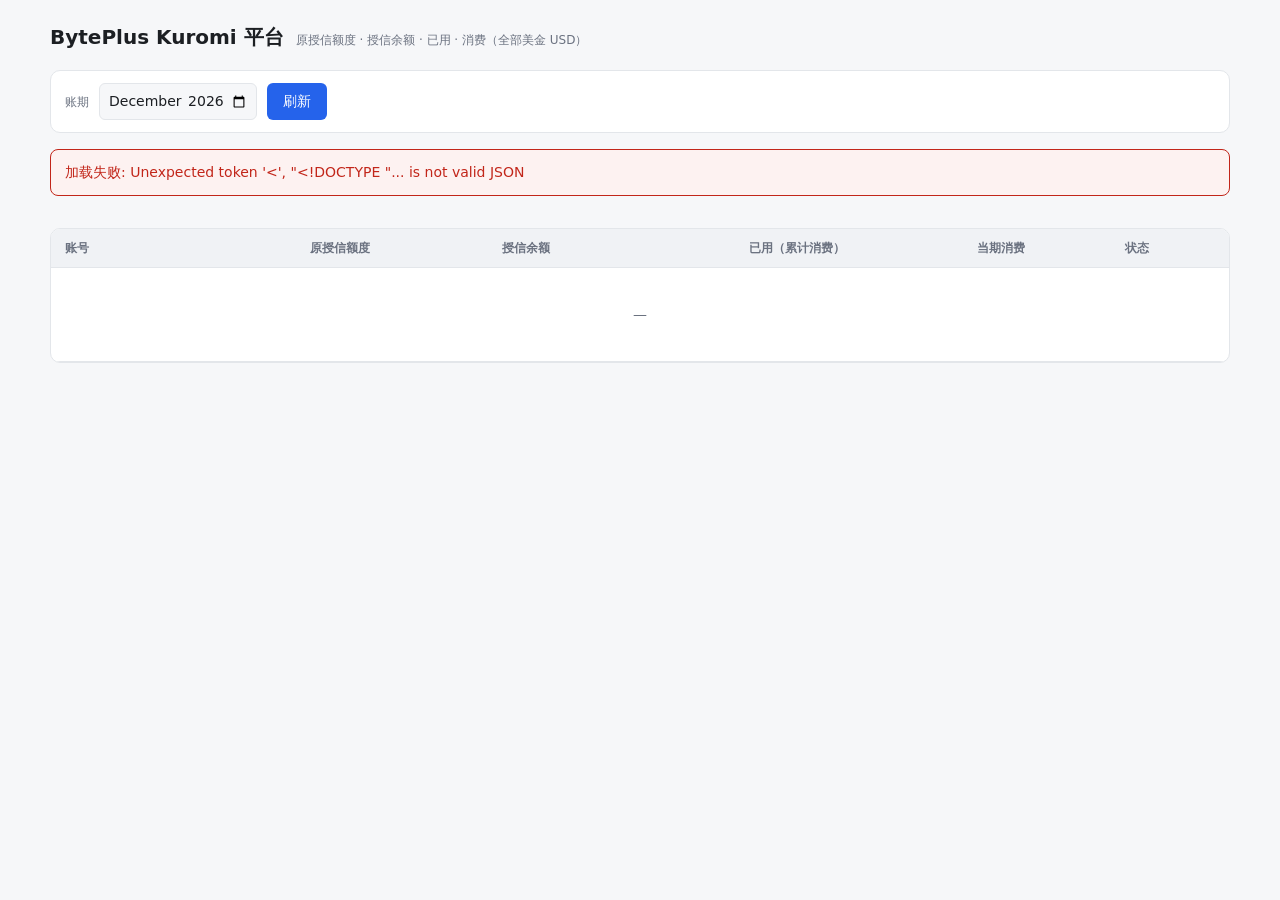
==== app/index.html @ 87d65bfa "账单明细下钻面板（资源级） 主表每行加「明细 ›」入口，当期消费金额也可点，打开全屏面板看该账号该账期的 资源级账单，按产品分两级带小计，页脚与主表金额做对账。  - api.py: get_deta" ====
<!DOCTYPE html>
<html lang="zh-CN">
<head>
<meta charset="utf-8">
<meta name="viewport" content="width=device-width, initial-scale=1">
<title>BytePlus Kuromi 平台</title>
<style>
  :root{
    --bg:#f6f7f9; --panel:#fff; --border:#e3e6ea; --text:#1c1f23; --muted:#6b7280;
    --accent:#2563eb; --ok:#128a52; --warn:#b45309; --err:#c2261a;
    --err-bg:#fdf2f1; --head:#f0f2f5; --zebra:#fafbfc; --bar:#dfe3e8;
  }
  @media (prefers-color-scheme:dark){
    :root{
      --bg:#15181c; --panel:#1c2025; --border:#2e343b; --text:#e6e9ed; --muted:#98a1ac;
      --accent:#5b9cff; --ok:#3ecf8e; --warn:#e0a049; --err:#ff6b5e;
      --err-bg:#2a1c1a; --head:#22272d; --zebra:#1f2429; --bar:#333a42;
    }
  }
  *{box-sizing:border-box}
  body{
    margin:0; padding:22px; background:var(--bg); color:var(--text);
    font:14px/1.5 "Segoe UI","Microsoft YaHei",system-ui,sans-serif;
  }
  .wrap{max-width:1180px;margin:0 auto}
  header{display:flex;align-items:baseline;gap:12px;flex-wrap:wrap;margin-bottom:18px}
  h1{font-size:20px;margin:0;font-weight:650}
  .sub{color:var(--muted);font-size:12px}
  .toolbar{
    display:flex;gap:10px;align-items:center;flex-wrap:wrap;
    background:var(--panel);border:1px solid var(--border);border-radius:10px;
    padding:12px 14px;margin-bottom:16px;
  }
  label{font-size:12px;color:var(--muted)}
  input[type=month]{
    font:inherit;padding:6px 8px;border:1px solid var(--border);border-radius:6px;
    background:var(--bg);color:var(--text);
  }
  button{
    font:inherit;font-weight:550;padding:7px 15px;border-radius:6px;cursor:pointer;
    border:1px solid transparent;background:var(--accent);color:#fff;
  }
  button:hover:not(:disabled){filter:brightness(1.08)}
  button:disabled{opacity:.55;cursor:progress}
  button.ghost{background:transparent;border-color:var(--border);color:var(--muted);font-weight:500}
  .spacer{flex:1}
  .stamp{font-size:12px;color:var(--muted);font-variant-numeric:tabular-nums}

  .cards{display:flex;gap:12px;flex-wrap:wrap;margin-bottom:16px}
  .card{
    background:var(--panel);border:1px solid var(--border);border-radius:10px;
    padding:12px 16px;min-width:168px;flex:1;
  }
  .card .k{font-size:11px;color:var(--muted);letter-spacing:.3px}
  .card .v{font-size:21px;font-weight:600;margin-top:3px;font-variant-numeric:tabular-nums}

  .panel{background:var(--panel);border:1px solid var(--border);border-radius:10px;overflow-x:auto}
  table{border-collapse:collapse;width:100%;min-width:820px}
  th,td{padding:10px 14px;text-align:right;border-bottom:1px solid var(--border);white-space:nowrap}
  thead th{background:var(--head);font-size:12px;font-weight:600;color:var(--muted)}
  th.l,td.l{text-align:left}
  tbody tr:nth-child(even of :not(.errline)){background:var(--zebra)}
  .num{font-variant-numeric:tabular-nums}
  .acct{font-weight:550}
  .meta{font-size:11px;color:var(--muted);font-weight:400}
  .dim{color:var(--muted)}
  .bad{color:var(--err)}
  .warnval{color:var(--warn)}
  .strong{font-weight:600}
  .pill{
    display:inline-block;font-size:11px;padding:2px 8px;border-radius:99px;
    background:rgba(18,138,82,.12);color:var(--ok);
  }
  .pill.bad{background:rgba(194,38,26,.12);color:var(--err)}
  .pill.warn{background:rgba(180,83,9,.14);color:var(--warn)}
  .errbox{
    background:var(--err-bg);border:1px solid var(--err);color:var(--err);
    border-radius:8px;padding:12px 14px;margin-bottom:16px;white-space:pre-wrap;
  }
  .errline td{font-size:11px;color:var(--err);text-align:left;padding:2px 14px 8px;background:none}
  .noteline td{font-size:11px;color:var(--warn);text-align:left;padding:2px 14px 8px;background:none}
  .bar{height:4px;background:var(--bar);border-radius:99px;margin-top:5px;overflow:hidden}
  .bar>i{display:block;height:100%;background:var(--accent);border-radius:99px}
  tfoot td{font-weight:600;background:var(--head)}
  footer{margin-top:14px;font-size:11px;color:var(--muted);line-height:1.75}
  code{background:var(--head);padding:1px 4px;border-radius:3px}
  .skel{padding:36px;text-align:center;color:var(--muted)}

  /* ---- 明细面板：全屏覆盖而不是侧边抽屉 —— 12 列太宽，抽屉塞不下 ---- */
  .drill{
    background:transparent;border:1px solid var(--border);color:var(--accent);
    font-weight:500;padding:4px 10px;font-size:12px;white-space:nowrap;
  }
  .drill:hover{background:var(--head)}
  .amt-link{
    background:none;border:none;padding:0;font:inherit;color:var(--accent);
    cursor:pointer;text-decoration:underline;text-decoration-style:dotted;
    text-underline-offset:3px;
  }
  #mask{
    position:fixed;inset:0;background:rgba(0,0,0,.45);z-index:40;
    display:none;
  }
  #mask.show{display:block}
  #panel{
    position:fixed;inset:24px;z-index:50;display:none;
    background:var(--panel);border:1px solid var(--border);border-radius:12px;
    box-shadow:0 18px 48px rgba(0,0,0,.28);
    flex-direction:column;overflow:hidden;
  }
  #panel.show{display:flex}
  .ph{
    display:flex;align-items:center;gap:12px;flex-wrap:wrap;
    padding:14px 18px;border-bottom:1px solid var(--border);background:var(--head);
  }
  .ph h2{font-size:15px;margin:0;font-weight:650}
  .ph .who{font-size:12px;color:var(--muted)}
  .pbody{flex:1;overflow:auto;padding:0}
  .pfoot{
    padding:11px 18px;border-top:1px solid var(--border);background:var(--head);
    display:flex;align-items:center;gap:14px;flex-wrap:wrap;font-size:12px;
  }
  .x{
    background:transparent;border:1px solid var(--border);color:var(--text);
    border-radius:6px;width:30px;height:30px;padding:0;font-size:17px;line-height:1;
  }
  .x:hover{background:var(--panel)}
  table.det{border-collapse:collapse;width:100%;min-width:1080px}
  table.det th,table.det td{
    padding:7px 12px;text-align:right;border-bottom:1px solid var(--border);
    white-space:nowrap;font-size:12px;
  }
  table.det thead th{
    background:var(--head);position:sticky;top:0;z-index:1;
    font-weight:600;color:var(--muted);
  }
  table.det th.l,table.det td.l{text-align:left}
  tr.grp td{
    background:var(--zebra);font-weight:650;cursor:pointer;
    border-top:1px solid var(--border);
  }
  tr.grp td:hover{filter:brightness(.98)}
  tr.grp .caret{display:inline-block;width:12px;color:var(--muted)}
  tr.det-row td{color:var(--text)}
  tr.det-row.hidden{display:none}
  .zero{color:var(--muted)}
</style>
</head>
<body>
<div class="wrap">

  <header>
    <h1>BytePlus Kuromi 平台</h1>
    <span class="sub">原授信额度 · 授信余额 · 已用 · 消费（全部美金 USD）</span>
  </header>

  <div class="toolbar">
    <label for="period">账期</label>
    <input type="month" id="period">
    <button id="refresh">刷新</button>
    <span class="spacer"></span>
    <span class="stamp" id="stamp"></span>
    <button class="ghost" id="logout" hidden>退出登录</button>
  </div>

  <div id="err"></div>
  <div class="cards" id="cards"></div>

  <div class="panel">
    <table>
      <thead>
        <tr>
          <th class="l">账号</th>
          <th>原授信额度</th>
          <th>授信余额</th>
          <th>已用（累计消费）</th>
          <th id="thPeriod">当期消费</th>
          <th>状态</th>
          <th></th>
        </tr>
      </thead>
      <tbody id="rows">
        <tr><td colspan="7" class="skel">加载中…</td></tr>
      </tbody>
      <tfoot id="foot"></tfoot>
    </table>
  </div>

  <footer id="notes"></footer>

</div>

<!-- 明细面板。hash 路由驱动(#/detail/<uid>/<period>)，hash 不发给服务器，
     所以 server.py 的路由和 nginx 配置都不用动。 -->
<div id="mask"></div>
<div id="panel" role="dialog" aria-modal="true" aria-labelledby="pTitle">
  <div class="ph">
    <h2 id="pTitle">账单明细</h2>
    <span class="who" id="pWho"></span>
    <span class="spacer"></span>
    <span class="stamp" id="pStamp"></span>
    <button class="x" id="pClose" title="关闭 (Esc)" aria-label="关闭">×</button>
  </div>
  <div class="pbody" id="pBody"></div>
  <div class="pfoot" id="pFoot"></div>
</div>

<script>
const $ = id => document.getElementById(id);

// ---- 认证 ----------------------------------------------------------------
// 凭据只存在当前标签页的 sessionStorage 里，服务端不保存任何 session。
// 关闭标签页即失效；每个请求自带 Authorization 头。
const AUTH_KEY = 'bp_auth';

function authHeader(){
  const t = sessionStorage.getItem(AUTH_KEY);
  return t ? {'Authorization': 'Basic ' + t} : {};
}
function toLogin(){
  sessionStorage.removeItem(AUTH_KEY);
  location.replace('/login.html');
}

function esc(s){
  return String(s).replace(/[&<>"']/g, c =>
    ({'&':'&amp;','<':'&lt;','>':'&gt;','"':'&quot;',"'":'&#39;'}[c]));
}
// 后端传字符串以保精度，这里只做展示层格式化
function money(v, opts){
  opts = opts || {};
  if(v === null || v === undefined || v === '') return '<span class="dim">—</span>';
  const n = Number(v);
  if(!isFinite(n)) return esc(String(v));
  const s = n.toLocaleString('en-US',{minimumFractionDigits:2, maximumFractionDigits:2});
  return '<span class="num">' + (opts.atLeast ? '≥ ' : '') + s + '</span>';
}
function nonZero(v){ const n = Number(v); return isFinite(n) && n !== 0; }

// 原始金额 / 抹零专用: 至少 2 位、最多 6 位小数，去掉多余尾零。
// 抹零差额常在 1e-5 量级(实测 0.000025)，用 money() 的 2 位小数会显示成
// "0.00" —— 而这两列的全部意义就是解释"为什么应付是 0"，格式化掉就白显示了。
function amt6(v){
  if(v === null || v === undefined || v === '') return '<span class="dim">—</span>';
  const n = Number(v);
  if(!isFinite(n)) return esc(String(v));
  const frac = Math.abs(n).toFixed(6).split('.')[1].replace(/0+$/, '');
  const dec = frac.length > 2 ? frac.length : 2;
  return '<span class="num">' + n.toLocaleString('en-US',
      {minimumFractionDigits: dec, maximumFractionDigits: dec}) + '</span>';
}

function defaultPeriod(){
  const d = new Date();
  return d.getUTCFullYear() + '-' + String(d.getUTCMonth()+1).padStart(2,'0');
}
function fmtLocal(iso){
  if(!iso) return '';
  const d = new Date(iso);
  return isNaN(d) ? iso : d.toLocaleString('zh-CN',{hour12:false});
}
function errText(e){
  if(!e) return '';
  const bits = [];
  if(e.code) bits.push('['+esc(e.code)+']');
  bits.push(esc(e.message || '未知错误'));
  if(e.rate_limit) bits.push('(接口限流，稍后重试)');
  return bits.join(' ');
}

function renderCards(d){
  const t = d.totals || {};
  const cur = ' <span class="dim" style="font-size:12px;font-weight:400">'+esc(d.currency)+'</span>';
  const items = [
    ['账号数', String(d.account_count) + (d.error_count ? ' <span class="bad" style="font-size:12px">'+d.error_count+' 异常</span>' : '')],
    ['原授信额度合计', money(t.granted, {atLeast: d.totals_partial}) + cur],
    ['授信余额合计', money(t.balance) + cur],
    ['已用合计', money(t.used) + cur],
    [esc(d.period) + ' 消费合计', money(t.selected_spend) + cur],
  ];
  $('cards').innerHTML = items.map(([k,v]) =>
    '<div class="card"><div class="k">'+k+'</div><div class="v">'+v+'</div></div>').join('');
}

function renderRows(d){
  const tb = $('rows');
  if(!d.accounts.length){
    tb.innerHTML = '<tr><td colspan="7" class="skel">cred.xlsx 里没有账号</td></tr>';
    return;
  }
  let html = '';
  for(const a of d.accounts){
    const q = a.quota || {};
    const sel = a.selected_spend || {};
    const granted = Number(a.granted), used = Number(a.used);
    const pct = (isFinite(granted) && granted > 0 && isFinite(used))
      ? Math.max(0, Math.min(100, used / granted * 100)) : null;

    html += '<tr>'
      + '<td class="l"><div class="acct">' + esc(a.email || '(无邮箱)') + '</div>'
      +   '<div class="meta">UID ' + esc(a.uid) + ' · ' + esc(a.ak_masked) + '</div></td>';

    // 原授信额度（推算值）
    html += '<td class="strong">' + money(a.granted, {atLeast: a.granted_partial})
          + (a.granted_partial ? '<div class="meta bad">数据不完整</div>' : '')
          + '</td>';

    // 授信余额
    if(a.quota_error){
      html += '<td class="bad">查询失败</td>';
    }else{
      html += '<td>' + money(q.balance)
            + (nonZero(q.frozen) ? '<div class="meta warnval">冻结 ' + esc(q.frozen) + '</div>' : '')
            + '</td>';
    }

    // 已用（累计消费）+ 占比条
    html += '<td>' + money(a.used)
          + (pct !== null
              ? '<div class="meta">' + pct.toFixed(1) + '%</div>'
                + '<div class="bar"><i style="width:' + pct.toFixed(1) + '%"></i></div>'
              : '')
          + '</td>';

    // 当期消费 —— 金额本身可点，下钻到明细
    if(a.selected_spend_error){
      html += '<td class="bad">查询失败</td>';
    }else{
      const clickable = sel.total !== null && sel.total !== undefined;
      html += '<td>'
            + (clickable
                ? '<button class="amt-link" data-uid="' + esc(a.uid) + '" '
                  + 'title="查看明细">' + money(sel.total) + '</button>'
                : money(sel.total))
            + (sel.products ? '<div class="meta">' + sel.products + ' 个产品</div>' : '')
            + (sel.from_cache ? '<div class="meta">缓存</div>' : '')
            + (sel.truncated ? '<div class="meta bad">产品数超上限，可能少算</div>' : '')
            + '</td>';
    }

    html += '<td>' + (a.ok
        ? (a.granted_partial ? '<span class="pill warn">部分</span>'
                             : '<span class="pill">正常</span>')
        : '<span class="pill bad">异常</span>') + '</td>'
      + '<td><button class="drill" data-uid="' + esc(a.uid) + '">明细 ›</button></td>'
      + '</tr>';

    const errs = [
      a.quota_error && '授信余额: ' + errText(a.quota_error),
      a.selected_spend_error && '当期消费: ' + errText(a.selected_spend_error),
      a.current_spend_error && '当月消费: ' + errText(a.current_spend_error),
    ].filter(Boolean);
    if(errs.length){
      html += '<tr class="errline"><td colspan="7">' + errs.join('<br>') + '</td></tr>';
    }
    if(a.notes && a.notes.length){
      html += '<tr class="noteline"><td colspan="7">' + a.notes.map(esc).join('<br>') + '</td></tr>';
    }
  }
  tb.innerHTML = html;

  const t = d.totals || {};
  $('foot').innerHTML = '<tr><td class="l">合计</td>'
    + '<td>' + money(t.granted, {atLeast: d.totals_partial}) + '</td>'
    + '<td>' + money(t.balance) + '</td>'
    + '<td>' + money(t.used) + '</td>'
    + '<td>' + money(t.selected_spend) + '</td>'
    + '<td></td><td></td></tr>';
}

function renderNotes(d){
  const backs = d.accounts.map(a => a.scanned_back_to).filter(Boolean).sort();
  $('notes').innerHTML =
      '<b>原授信额度是推算值</b>：BytePlus 接口没有这个字段，用 '
    + '<code>授信余额 + 累计消费</code> 算出来（已用真实数据核对：'
    + '188.71 + 11.29 = 200.00、999.92 + 0.08 = 1000.00）。'
    + '授信余额是按消费扣减的，所以「已用」就等于累计消费。<br>'
    + '<b>精度</b>：额度扣减比账单接口略有延迟，所以推算出的原授信额度可能在几分钱范围内波动'
    + '（实测同一账号在 1538.00 / 1538.02 之间跳）。真实授信通常是整数，可据此判断。<br>'
    + '<b>累计消费的范围</b>：从当月往前逐月累加，连续无消费的月份达到设定数量即停'
    + (backs.length ? '（本次最早扫到 ' + esc(backs[0]) + '）' : '')
    + '。已结账的月份会永久缓存，所以每次刷新只重新查当月。'
    + '若某个账期取数失败，该账号的原授信额度会标成 <code>≥</code> 下限值，不会把失败当成 0。<br>'
    + '<b>币种</b>：按需求统一按 ' + esc(d.currency) + ' 显示。<br>'
    + '<b>模式</b>：当月数据每次刷新都实时查 BytePlus API。账号来自 <code>cred.xlsx</code>，'
    + '改完点刷新即可生效（无需重启）。';
}

let bootstrapped = false;

async function load(){
  const btn = $('refresh');
  btn.disabled = true;
  btn.textContent = '查询中…';
  $('err').innerHTML = '';
  $('stamp').textContent = '正在查询 BytePlus API…';

  const period = $('period').value || defaultPeriod();
  try{
    // 若页面是用 http://user:pass@host/ 这种带凭据的地址打开的(Basic Auth 下
    // 有人会这么存书签)，相对 URL 会继承这段凭据，而 fetch() 拒绝带凭据的 URL。
    // 这里显式清掉。
    const u = new URL('/api/accounts', location.href);
    u.username = ''; u.password = '';
    u.searchParams.set('period', period);
    const res = await fetch(u.toString(), {cache:'no-store', headers: authHeader()});

    // 未登录 / 凭据失效 -> 回登录页。凭据只在浏览器里，服务端无 session。
    if(res.status === 401){ return toLogin(); }
    const data = await res.json();
    if(!res.ok || data.error) throw new Error(data.error || ('HTTP ' + res.status));

    // 明细面板要用邮箱和主表金额做对账；账期一起记下来，否则无法判断可比性
    window.__accounts = data.accounts;
    window.__accountsPeriod = data.period;
    $('thPeriod').textContent = data.period + ' 消费';
    renderCards(data);
    renderRows(data);
    renderNotes(data);
    $('stamp').textContent = '更新于 ' + fmtLocal(data.fetched_at)
                           + ' · 耗时 ' + data.elapsed_ms + ' ms';

    // 首次加载完再处理 hash —— 这样直接带 #/detail/... 打开时，
    // 面板标题里能显示邮箱，页脚也能和主表金额对账
    if(!bootstrapped){ bootstrapped = true; applyRoute(); }
    // 主表刷新完，面板若开着且同账期，重画页脚把对账结论补上
    if(detailData && detailData.period === data.period) renderDetailFoot(detailData);
  }catch(e){
    $('err').innerHTML = '<div class="errbox">加载失败: ' + esc(e.message) + '</div>';
    $('rows').innerHTML = '<tr><td colspan="7" class="skel">—</td></tr>';
    $('foot').innerHTML = ''; $('cards').innerHTML = '';
    $('stamp').textContent = '';
  }finally{
    btn.disabled = false;
    btn.textContent = '刷新';
  }
}

// ==========================================================================
// 明细面板
// ==========================================================================
// hash 是唯一状态源: 改 hash -> hashchange -> applyRoute()。
// 好处是浏览器返回键天然能关面板，刷新页面也能恢复(同标签页里 token 还在)。
const HASH_RE = /^#\/detail\/([0-9]+)\/(\d{4}-(?:0[1-9]|1[0-2]))$/;
let openedByUs = false;   // 是否由本页操作打开(决定关闭时用 back 还是清 hash)
let detailData = null;

function openDetail(uid){
  const period = $('period').value || defaultPeriod();
  // 赋值 hash 会产生一条历史记录，返回键即可关闭
  location.hash = '#/detail/' + uid + '/' + period;
}

function closeDetail(){
  if(!HASH_RE.test(location.hash)) return;
  if(openedByUs){
    history.back();               // 弹掉我们压入的那条记录
  }else{
    // 直接带 hash 打开的页面：用 replace 清掉，避免多压一条历史
    history.replaceState(null, '', location.pathname + location.search);
    applyRoute();
  }
}

function hidePanel(){
  $('panel').classList.remove('show');
  $('mask').classList.remove('show');
  document.body.style.overflow = '';
  detailData = null;
}

function applyRoute(){
  const m = HASH_RE.exec(location.hash);
  if(!m){ hidePanel(); return; }
  showPanel(m[1], m[2]);
}

async function showPanel(uid, period){
  $('panel').classList.add('show');
  $('mask').classList.add('show');
  document.body.style.overflow = 'hidden';   // 背景不跟着滚
  $('pClose').focus();

  const acct = (window.__accounts || []).find(a => a.uid === uid);
  $('pTitle').textContent = '账单明细';
  $('pWho').textContent = (acct ? acct.email + ' · ' : '') + 'UID ' + uid + ' · ' + period;
  $('pStamp').textContent = '查询中…';
  $('pBody').innerHTML = '<div class="skel">正在查询 BytePlus API…</div>';
  $('pFoot').innerHTML = '';

  try{
    const u = new URL('/api/detail', location.href);
    u.username = ''; u.password = '';          // fetch 拒绝带凭据的 URL
    u.searchParams.set('uid', uid);
    u.searchParams.set('period', period);
    const res = await fetch(u.toString(), {cache:'no-store', headers: authHeader()});
    if(res.status === 401){ return toLogin(); }
    const data = await res.json();
    if(!res.ok || data.error) throw new Error(data.error || ('HTTP ' + res.status));
    detailData = data;
    renderDetail(data);
  }catch(e){
    $('pBody').innerHTML = '<div class="skel bad">取明细失败: ' + esc(e.message) + '</div>';
    $('pStamp').textContent = '';
  }
}

function renderDetail(d){
  $('pStamp').textContent = '共 ' + d.row_count + ' 条 · 耗时 ' + d.elapsed_ms + ' ms';

  if(!d.groups.length){
    $('pBody').innerHTML = '<div class="skel">该账期没有消费记录</div>';
    $('pFoot').innerHTML = '';
    return;
  }

  const cur = d.currency ? ' ' + esc(d.currency) : '';
  let html = '<table class="det"><thead><tr>'
    + '<th class="l">产品 / 实例</th><th class="l">实例 ID</th><th class="l">地域</th>'
    + '<th class="l">规格</th><th class="l">计费方式</th><th>单价</th><th>用量</th>'
    + '<th>原始金额</th><th>抹零</th><th>应付金额</th><th class="l">项目</th>'
    + '</tr></thead><tbody>';

  d.groups.forEach((g, gi) => {
    html += '<tr class="grp" data-g="' + gi + '">'
      + '<td class="l" colspan="7"><span class="caret">▾</span> ' + esc(g.product)
      +   ' <span class="meta">' + g.rows.length + ' 项</span></td>'
      + '<td>' + amt6(g.original) + '</td><td></td>'
      + '<td>' + money(g.payable) + cur + '</td><td></td></tr>';

    g.rows.forEach(r => {
      const zero = Number(r.payable) === 0 ? ' zero' : '';
      html += '<tr class="det-row" data-g="' + gi + '">'
        + '<td class="l">' + esc(r.instance_name || r.instance_id || '—') + '</td>'
        + '<td class="l dim">' + esc(r.instance_id || '—') + '</td>'
        + '<td class="l">' + esc(r.region || '—') + '</td>'
        + '<td class="l dim">' + esc(r.spec || '—') + '</td>'
        + '<td class="l dim">' + esc(r.billing_mode || '—') + '</td>'
        + '<td class="dim">' + (r.price ? esc(r.price) + (r.price_unit ? ' <span class="meta">' + esc(r.price_unit) + '</span>' : '') : '—') + '</td>'
        + '<td class="dim">' + (r.usage ? esc(r.usage) + (r.usage_unit ? ' <span class="meta">' + esc(r.usage_unit) + '</span>' : '') : '—') + '</td>'
        + '<td class="dim">' + amt6(r.original) + '</td>'
        + '<td class="' + (Number(r.rounded) ? 'warnval' : 'dim') + '">' + amt6(r.rounded) + '</td>'
        + '<td class="' + zero + '">' + money(r.payable) + '</td>'
        + '<td class="l dim">' + esc(r.project || '—') + '</td>'
        + '</tr>';
    });
  });
  html += '</tbody></table>';
  $('pBody').innerHTML = html;

  renderDetailFoot(d);
}

function renderDetailFoot(d){
  const cur = d.currency ? ' ' + esc(d.currency) : '';

  // 与主表对账。两边都取 PosttaxAmount，应当完全相等。
  // 必须先确认主表当前就是同一个账期 —— 切账期时主表刷新和面板取数是并发的，
  // 面板常先返回，拿新账期的金额去比主表里旧账期的数字会报出假警告。
  const comparable = window.__accountsPeriod === d.period;
  const main = comparable
    ? (window.__accounts || []).find(a => a.uid === d.uid) : null;
  const mainAmt = main && main.selected_spend ? main.selected_spend.total : null;
  const same = mainAmt !== null && Number(mainAmt) === Number(d.total_payable);

  $('pFoot').innerHTML =
      '<b>合计应付 ' + money(d.total_payable) + cur + '</b>'
    + '<span class="dim">原始金额 ' + amt6(d.total_original) + cur
    + '（差额为抹零）</span>'
    + (mainAmt !== null
        ? '<span class="' + (same ? 'good' : 'bad') + '">'
          + (same ? '✓ 与主表「' + esc(d.period) + ' 消费」一致'
                  : '⚠ 与主表不一致（主表 ' + esc(String(mainAmt)) + '）')
          + '</span>'
        : '')
    + (d.truncated ? '<span class="bad">⚠ 超出翻页上限，可能不全</span>' : '')
    + (d.reported_total !== null && d.reported_total !== d.row_count
        ? '<span class="bad">⚠ 接口报告 ' + d.reported_total + ' 条，实际取到 '
          + d.row_count + ' 条</span>' : '');
}

// 产品分组折叠
$('pBody').addEventListener('click', ev => {
  const grp = ev.target.closest('tr.grp');
  if(!grp) return;
  const gi = grp.dataset.g;
  const caret = grp.querySelector('.caret');
  let collapsed = false;
  $('pBody').querySelectorAll('tr.det-row[data-g="' + gi + '"]').forEach(tr => {
    tr.classList.toggle('hidden');
    collapsed = tr.classList.contains('hidden');
  });
  caret.textContent = collapsed ? '▸' : '▾';
});

// 主表上的两个入口
$('rows').addEventListener('click', ev => {
  const btn = ev.target.closest('.drill, .amt-link');
  if(btn && btn.dataset.uid) openDetail(btn.dataset.uid);
});

$('pClose').addEventListener('click', closeDetail);
$('mask').addEventListener('click', closeDetail);
document.addEventListener('keydown', ev => {
  if(ev.key === 'Escape' && $('panel').classList.contains('show')) closeDetail();
});
window.addEventListener('hashchange', () => { openedByUs = true; applyRoute(); });

$('period').value = defaultPeriod();
$('period').max = defaultPeriod();
$('refresh').addEventListener('click', load);
// 换账期时如果面板开着，让它跟着换 —— 否则面板内容和账期选择器会不一致。
// 先等主表刷完再开面板: 并发的话面板会拿新账期的金额去比主表里旧账期的数字。
$('period').addEventListener('change', async () => {
  const m = HASH_RE.exec(location.hash);
  await load();
  if(m) openDetail(m[1]);
});

// 只有确实带着凭据时才显示退出按钮(未启用验证时不显示)
if(sessionStorage.getItem(AUTH_KEY)){
  const btn = $('logout');
  btn.hidden = false;
  btn.addEventListener('click', toLogin);
}
load();
</script>
</body>
</html>
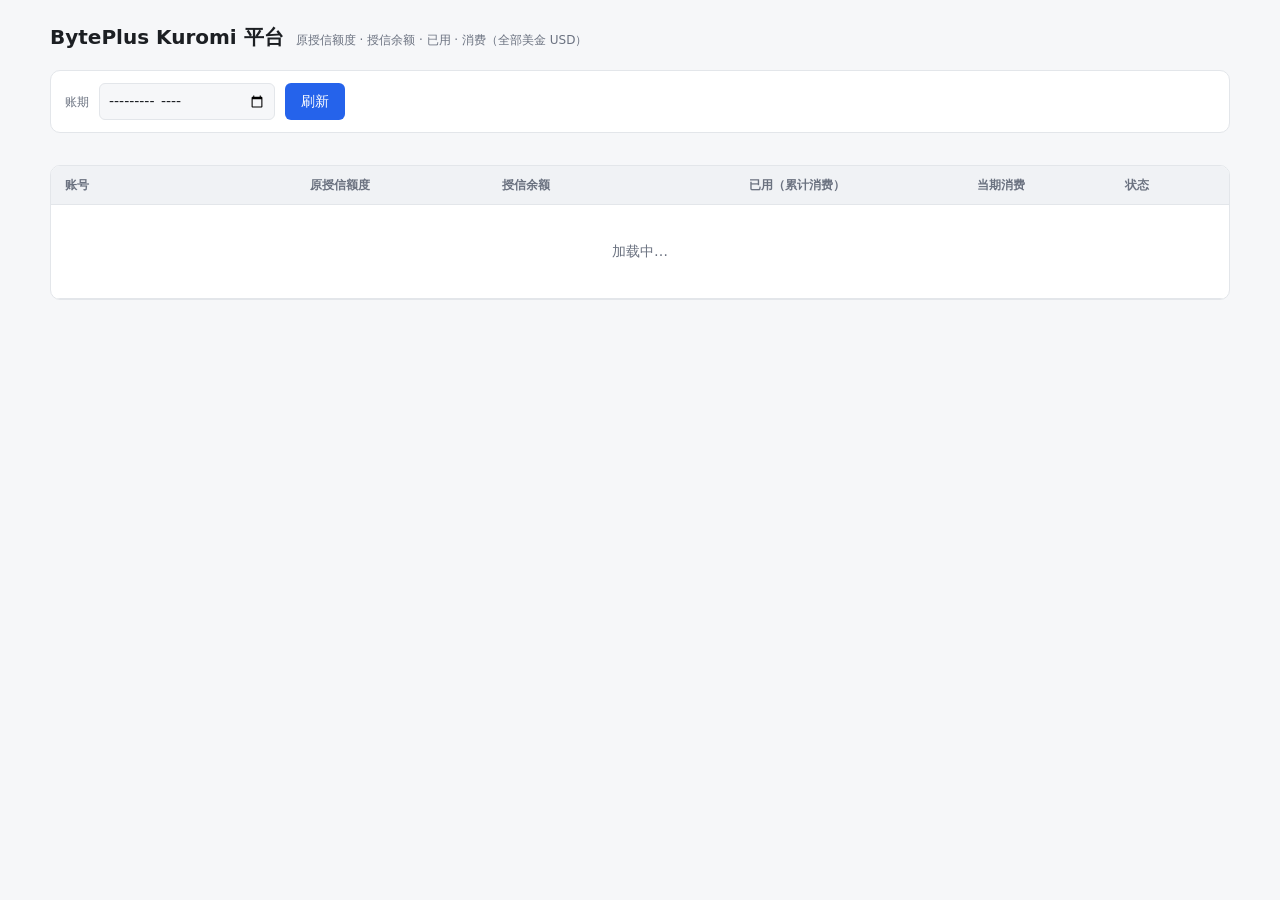
==== commit cc750b4f: "明细改为独立页面，替换全屏面板 按需求改成同页签跳转真实页面，不再用遮罩弹层。  - 新增 app/detail.html: /detail.html?uid=&period=，URL 可收藏可分享，" ====
--- a/app/index.html
+++ b/app/index.html
@@ -86,64 +86,18 @@
   code{background:var(--head);padding:1px 4px;border-radius:3px}
   .skel{padding:36px;text-align:center;color:var(--muted)}
 
-  /* ---- 明细面板：全屏覆盖而不是侧边抽屉 —— 12 列太宽，抽屉塞不下 ---- */
-  .drill{
-    background:transparent;border:1px solid var(--border);color:var(--accent);
-    font-weight:500;padding:4px 10px;font-size:12px;white-space:nowrap;
-  }
-  .drill:hover{background:var(--head)}
-  .amt-link{
-    background:none;border:none;padding:0;font:inherit;color:var(--accent);
-    cursor:pointer;text-decoration:underline;text-decoration-style:dotted;
-    text-underline-offset:3px;
-  }
-  #mask{
-    position:fixed;inset:0;background:rgba(0,0,0,.45);z-index:40;
-    display:none;
-  }
-  #mask.show{display:block}
-  #panel{
-    position:fixed;inset:24px;z-index:50;display:none;
-    background:var(--panel);border:1px solid var(--border);border-radius:12px;
-    box-shadow:0 18px 48px rgba(0,0,0,.28);
-    flex-direction:column;overflow:hidden;
-  }
-  #panel.show{display:flex}
-  .ph{
-    display:flex;align-items:center;gap:12px;flex-wrap:wrap;
-    padding:14px 18px;border-bottom:1px solid var(--border);background:var(--head);
-  }
-  .ph h2{font-size:15px;margin:0;font-weight:650}
-  .ph .who{font-size:12px;color:var(--muted)}
-  .pbody{flex:1;overflow:auto;padding:0}
-  .pfoot{
-    padding:11px 18px;border-top:1px solid var(--border);background:var(--head);
-    display:flex;align-items:center;gap:14px;flex-wrap:wrap;font-size:12px;
-  }
-  .x{
-    background:transparent;border:1px solid var(--border);color:var(--text);
-    border-radius:6px;width:30px;height:30px;padding:0;font-size:17px;line-height:1;
-  }
-  .x:hover{background:var(--panel)}
-  table.det{border-collapse:collapse;width:100%;min-width:1080px}
-  table.det th,table.det td{
-    padding:7px 12px;text-align:right;border-bottom:1px solid var(--border);
-    white-space:nowrap;font-size:12px;
-  }
-  table.det thead th{
-    background:var(--head);position:sticky;top:0;z-index:1;
-    font-weight:600;color:var(--muted);
-  }
-  table.det th.l,table.det td.l{text-align:left}
-  tr.grp td{
-    background:var(--zebra);font-weight:650;cursor:pointer;
-    border-top:1px solid var(--border);
-  }
-  tr.grp td:hover{filter:brightness(.98)}
-  tr.grp .caret{display:inline-block;width:12px;color:var(--muted)}
-  tr.det-row td{color:var(--text)}
-  tr.det-row.hidden{display:none}
-  .zero{color:var(--muted)}
+  /* 明细入口：真链接(同页签跳 /detail.html)，不是弹层 */
+  a.drill{
+    display:inline-block;text-decoration:none;white-space:nowrap;
+    border:1px solid var(--border);border-radius:6px;padding:4px 10px;
+    font-size:12px;font-weight:500;color:var(--accent);
+  }
+  a.drill:hover{background:var(--head)}
+  a.amt-link{
+    color:var(--accent);text-decoration:underline;
+    text-decoration-style:dotted;text-underline-offset:3px;
+  }
+
 </style>
 </head>
 <body>
@@ -190,83 +144,10 @@
 
 </div>
 
-<!-- 明细面板。hash 路由驱动(#/detail/<uid>/<period>)，hash 不发给服务器，
-     所以 server.py 的路由和 nginx 配置都不用动。 -->
-<div id="mask"></div>
-<div id="panel" role="dialog" aria-modal="true" aria-labelledby="pTitle">
-  <div class="ph">
-    <h2 id="pTitle">账单明细</h2>
-    <span class="who" id="pWho"></span>
-    <span class="spacer"></span>
-    <span class="stamp" id="pStamp"></span>
-    <button class="x" id="pClose" title="关闭 (Esc)" aria-label="关闭">×</button>
-  </div>
-  <div class="pbody" id="pBody"></div>
-  <div class="pfoot" id="pFoot"></div>
-</div>
-
+
+<script src="/common.js"></script>
 <script>
 const $ = id => document.getElementById(id);
-
-// ---- 认证 ----------------------------------------------------------------
-// 凭据只存在当前标签页的 sessionStorage 里，服务端不保存任何 session。
-// 关闭标签页即失效；每个请求自带 Authorization 头。
-const AUTH_KEY = 'bp_auth';
-
-function authHeader(){
-  const t = sessionStorage.getItem(AUTH_KEY);
-  return t ? {'Authorization': 'Basic ' + t} : {};
-}
-function toLogin(){
-  sessionStorage.removeItem(AUTH_KEY);
-  location.replace('/login.html');
-}
-
-function esc(s){
-  return String(s).replace(/[&<>"']/g, c =>
-    ({'&':'&amp;','<':'&lt;','>':'&gt;','"':'&quot;',"'":'&#39;'}[c]));
-}
-// 后端传字符串以保精度，这里只做展示层格式化
-function money(v, opts){
-  opts = opts || {};
-  if(v === null || v === undefined || v === '') return '<span class="dim">—</span>';
-  const n = Number(v);
-  if(!isFinite(n)) return esc(String(v));
-  const s = n.toLocaleString('en-US',{minimumFractionDigits:2, maximumFractionDigits:2});
-  return '<span class="num">' + (opts.atLeast ? '≥ ' : '') + s + '</span>';
-}
-function nonZero(v){ const n = Number(v); return isFinite(n) && n !== 0; }
-
-// 原始金额 / 抹零专用: 至少 2 位、最多 6 位小数，去掉多余尾零。
-// 抹零差额常在 1e-5 量级(实测 0.000025)，用 money() 的 2 位小数会显示成
-// "0.00" —— 而这两列的全部意义就是解释"为什么应付是 0"，格式化掉就白显示了。
-function amt6(v){
-  if(v === null || v === undefined || v === '') return '<span class="dim">—</span>';
-  const n = Number(v);
-  if(!isFinite(n)) return esc(String(v));
-  const frac = Math.abs(n).toFixed(6).split('.')[1].replace(/0+$/, '');
-  const dec = frac.length > 2 ? frac.length : 2;
-  return '<span class="num">' + n.toLocaleString('en-US',
-      {minimumFractionDigits: dec, maximumFractionDigits: dec}) + '</span>';
-}
-
-function defaultPeriod(){
-  const d = new Date();
-  return d.getUTCFullYear() + '-' + String(d.getUTCMonth()+1).padStart(2,'0');
-}
-function fmtLocal(iso){
-  if(!iso) return '';
-  const d = new Date(iso);
-  return isNaN(d) ? iso : d.toLocaleString('zh-CN',{hour12:false});
-}
-function errText(e){
-  if(!e) return '';
-  const bits = [];
-  if(e.code) bits.push('['+esc(e.code)+']');
-  bits.push(esc(e.message || '未知错误'));
-  if(e.rate_limit) bits.push('(接口限流，稍后重试)');
-  return bits.join(' ');
-}
 
 function renderCards(d){
   const t = d.totals || {};
@@ -329,8 +210,8 @@
       const clickable = sel.total !== null && sel.total !== undefined;
       html += '<td>'
             + (clickable
-                ? '<button class="amt-link" data-uid="' + esc(a.uid) + '" '
-                  + 'title="查看明细">' + money(sel.total) + '</button>'
+                ? '<a class="amt-link" href="' + detailHref(a.uid) + '" '
+                  + 'title="查看明细">' + money(sel.total) + '</a>'
                 : money(sel.total))
             + (sel.products ? '<div class="meta">' + sel.products + ' 个产品</div>' : '')
             + (sel.from_cache ? '<div class="meta">缓存</div>' : '')
@@ -342,7 +223,7 @@
         ? (a.granted_partial ? '<span class="pill warn">部分</span>'
                              : '<span class="pill">正常</span>')
         : '<span class="pill bad">异常</span>') + '</td>'
-      + '<td><button class="drill" data-uid="' + esc(a.uid) + '">明细 ›</button></td>'
+      + '<td><a class="drill" href="' + detailHref(a.uid) + '">明细 ›</a></td>'
       + '</tr>';
 
     const errs = [
@@ -386,7 +267,12 @@
     + '改完点刷新即可生效（无需重启）。';
 }
 
-let bootstrapped = false;
+// 明细页链接。带上当前账期，这样详情页打开就是同一个月。
+function detailHref(uid){
+  const p = $('period').value || defaultPeriod();
+  return '/detail.html?uid=' + encodeURIComponent(uid)
+       + '&period=' + encodeURIComponent(p);
+}
 
 async function load(){
   const btn = $('refresh');
@@ -410,25 +296,17 @@
     const data = await res.json();
     if(!res.ok || data.error) throw new Error(data.error || ('HTTP ' + res.status));
 
-    // 明细面板要用邮箱和主表金额做对账；账期一起记下来，否则无法判断可比性
-    window.__accounts = data.accounts;
-    window.__accountsPeriod = data.period;
     $('thPeriod').textContent = data.period + ' 消费';
     renderCards(data);
     renderRows(data);
     renderNotes(data);
     $('stamp').textContent = '更新于 ' + fmtLocal(data.fetched_at)
                            + ' · 耗时 ' + data.elapsed_ms + ' ms';
-
-    // 首次加载完再处理 hash —— 这样直接带 #/detail/... 打开时，
-    // 面板标题里能显示邮箱，页脚也能和主表金额对账
-    if(!bootstrapped){ bootstrapped = true; applyRoute(); }
-    // 主表刷新完，面板若开着且同账期，重画页脚把对账结论补上
-    if(detailData && detailData.period === data.period) renderDetailFoot(detailData);
   }catch(e){
     $('err').innerHTML = '<div class="errbox">加载失败: ' + esc(e.message) + '</div>';
     $('rows').innerHTML = '<tr><td colspan="7" class="skel">—</td></tr>';
-    $('foot').innerHTML = ''; $('cards').innerHTML = '';
+    $('foot').innerHTML = '';
+    $('cards').innerHTML = '';
     $('stamp').textContent = '';
   }finally{
     btn.disabled = false;
@@ -436,186 +314,10 @@
   }
 }
 
-// ==========================================================================
-// 明细面板
-// ==========================================================================
-// hash 是唯一状态源: 改 hash -> hashchange -> applyRoute()。
-// 好处是浏览器返回键天然能关面板，刷新页面也能恢复(同标签页里 token 还在)。
-const HASH_RE = /^#\/detail\/([0-9]+)\/(\d{4}-(?:0[1-9]|1[0-2]))$/;
-let openedByUs = false;   // 是否由本页操作打开(决定关闭时用 back 还是清 hash)
-let detailData = null;
-
-function openDetail(uid){
-  const period = $('period').value || defaultPeriod();
-  // 赋值 hash 会产生一条历史记录，返回键即可关闭
-  location.hash = '#/detail/' + uid + '/' + period;
-}
-
-function closeDetail(){
-  if(!HASH_RE.test(location.hash)) return;
-  if(openedByUs){
-    history.back();               // 弹掉我们压入的那条记录
-  }else{
-    // 直接带 hash 打开的页面：用 replace 清掉，避免多压一条历史
-    history.replaceState(null, '', location.pathname + location.search);
-    applyRoute();
-  }
-}
-
-function hidePanel(){
-  $('panel').classList.remove('show');
-  $('mask').classList.remove('show');
-  document.body.style.overflow = '';
-  detailData = null;
-}
-
-function applyRoute(){
-  const m = HASH_RE.exec(location.hash);
-  if(!m){ hidePanel(); return; }
-  showPanel(m[1], m[2]);
-}
-
-async function showPanel(uid, period){
-  $('panel').classList.add('show');
-  $('mask').classList.add('show');
-  document.body.style.overflow = 'hidden';   // 背景不跟着滚
-  $('pClose').focus();
-
-  const acct = (window.__accounts || []).find(a => a.uid === uid);
-  $('pTitle').textContent = '账单明细';
-  $('pWho').textContent = (acct ? acct.email + ' · ' : '') + 'UID ' + uid + ' · ' + period;
-  $('pStamp').textContent = '查询中…';
-  $('pBody').innerHTML = '<div class="skel">正在查询 BytePlus API…</div>';
-  $('pFoot').innerHTML = '';
-
-  try{
-    const u = new URL('/api/detail', location.href);
-    u.username = ''; u.password = '';          // fetch 拒绝带凭据的 URL
-    u.searchParams.set('uid', uid);
-    u.searchParams.set('period', period);
-    const res = await fetch(u.toString(), {cache:'no-store', headers: authHeader()});
-    if(res.status === 401){ return toLogin(); }
-    const data = await res.json();
-    if(!res.ok || data.error) throw new Error(data.error || ('HTTP ' + res.status));
-    detailData = data;
-    renderDetail(data);
-  }catch(e){
-    $('pBody').innerHTML = '<div class="skel bad">取明细失败: ' + esc(e.message) + '</div>';
-    $('pStamp').textContent = '';
-  }
-}
-
-function renderDetail(d){
-  $('pStamp').textContent = '共 ' + d.row_count + ' 条 · 耗时 ' + d.elapsed_ms + ' ms';
-
-  if(!d.groups.length){
-    $('pBody').innerHTML = '<div class="skel">该账期没有消费记录</div>';
-    $('pFoot').innerHTML = '';
-    return;
-  }
-
-  const cur = d.currency ? ' ' + esc(d.currency) : '';
-  let html = '<table class="det"><thead><tr>'
-    + '<th class="l">产品 / 实例</th><th class="l">实例 ID</th><th class="l">地域</th>'
-    + '<th class="l">规格</th><th class="l">计费方式</th><th>单价</th><th>用量</th>'
-    + '<th>原始金额</th><th>抹零</th><th>应付金额</th><th class="l">项目</th>'
-    + '</tr></thead><tbody>';
-
-  d.groups.forEach((g, gi) => {
-    html += '<tr class="grp" data-g="' + gi + '">'
-      + '<td class="l" colspan="7"><span class="caret">▾</span> ' + esc(g.product)
-      +   ' <span class="meta">' + g.rows.length + ' 项</span></td>'
-      + '<td>' + amt6(g.original) + '</td><td></td>'
-      + '<td>' + money(g.payable) + cur + '</td><td></td></tr>';
-
-    g.rows.forEach(r => {
-      const zero = Number(r.payable) === 0 ? ' zero' : '';
-      html += '<tr class="det-row" data-g="' + gi + '">'
-        + '<td class="l">' + esc(r.instance_name || r.instance_id || '—') + '</td>'
-        + '<td class="l dim">' + esc(r.instance_id || '—') + '</td>'
-        + '<td class="l">' + esc(r.region || '—') + '</td>'
-        + '<td class="l dim">' + esc(r.spec || '—') + '</td>'
-        + '<td class="l dim">' + esc(r.billing_mode || '—') + '</td>'
-        + '<td class="dim">' + (r.price ? esc(r.price) + (r.price_unit ? ' <span class="meta">' + esc(r.price_unit) + '</span>' : '') : '—') + '</td>'
-        + '<td class="dim">' + (r.usage ? esc(r.usage) + (r.usage_unit ? ' <span class="meta">' + esc(r.usage_unit) + '</span>' : '') : '—') + '</td>'
-        + '<td class="dim">' + amt6(r.original) + '</td>'
-        + '<td class="' + (Number(r.rounded) ? 'warnval' : 'dim') + '">' + amt6(r.rounded) + '</td>'
-        + '<td class="' + zero + '">' + money(r.payable) + '</td>'
-        + '<td class="l dim">' + esc(r.project || '—') + '</td>'
-        + '</tr>';
-    });
-  });
-  html += '</tbody></table>';
-  $('pBody').innerHTML = html;
-
-  renderDetailFoot(d);
-}
-
-function renderDetailFoot(d){
-  const cur = d.currency ? ' ' + esc(d.currency) : '';
-
-  // 与主表对账。两边都取 PosttaxAmount，应当完全相等。
-  // 必须先确认主表当前就是同一个账期 —— 切账期时主表刷新和面板取数是并发的，
-  // 面板常先返回，拿新账期的金额去比主表里旧账期的数字会报出假警告。
-  const comparable = window.__accountsPeriod === d.period;
-  const main = comparable
-    ? (window.__accounts || []).find(a => a.uid === d.uid) : null;
-  const mainAmt = main && main.selected_spend ? main.selected_spend.total : null;
-  const same = mainAmt !== null && Number(mainAmt) === Number(d.total_payable);
-
-  $('pFoot').innerHTML =
-      '<b>合计应付 ' + money(d.total_payable) + cur + '</b>'
-    + '<span class="dim">原始金额 ' + amt6(d.total_original) + cur
-    + '（差额为抹零）</span>'
-    + (mainAmt !== null
-        ? '<span class="' + (same ? 'good' : 'bad') + '">'
-          + (same ? '✓ 与主表「' + esc(d.period) + ' 消费」一致'
-                  : '⚠ 与主表不一致（主表 ' + esc(String(mainAmt)) + '）')
-          + '</span>'
-        : '')
-    + (d.truncated ? '<span class="bad">⚠ 超出翻页上限，可能不全</span>' : '')
-    + (d.reported_total !== null && d.reported_total !== d.row_count
-        ? '<span class="bad">⚠ 接口报告 ' + d.reported_total + ' 条，实际取到 '
-          + d.row_count + ' 条</span>' : '');
-}
-
-// 产品分组折叠
-$('pBody').addEventListener('click', ev => {
-  const grp = ev.target.closest('tr.grp');
-  if(!grp) return;
-  const gi = grp.dataset.g;
-  const caret = grp.querySelector('.caret');
-  let collapsed = false;
-  $('pBody').querySelectorAll('tr.det-row[data-g="' + gi + '"]').forEach(tr => {
-    tr.classList.toggle('hidden');
-    collapsed = tr.classList.contains('hidden');
-  });
-  caret.textContent = collapsed ? '▸' : '▾';
-});
-
-// 主表上的两个入口
-$('rows').addEventListener('click', ev => {
-  const btn = ev.target.closest('.drill, .amt-link');
-  if(btn && btn.dataset.uid) openDetail(btn.dataset.uid);
-});
-
-$('pClose').addEventListener('click', closeDetail);
-$('mask').addEventListener('click', closeDetail);
-document.addEventListener('keydown', ev => {
-  if(ev.key === 'Escape' && $('panel').classList.contains('show')) closeDetail();
-});
-window.addEventListener('hashchange', () => { openedByUs = true; applyRoute(); });
-
 $('period').value = defaultPeriod();
 $('period').max = defaultPeriod();
 $('refresh').addEventListener('click', load);
-// 换账期时如果面板开着，让它跟着换 —— 否则面板内容和账期选择器会不一致。
-// 先等主表刷完再开面板: 并发的话面板会拿新账期的金额去比主表里旧账期的数字。
-$('period').addEventListener('change', async () => {
-  const m = HASH_RE.exec(location.hash);
-  await load();
-  if(m) openDetail(m[1]);
-});
+$('period').addEventListener('change', load);
 
 // 只有确实带着凭据时才显示退出按钮(未启用验证时不显示)
 if(sessionStorage.getItem(AUTH_KEY)){
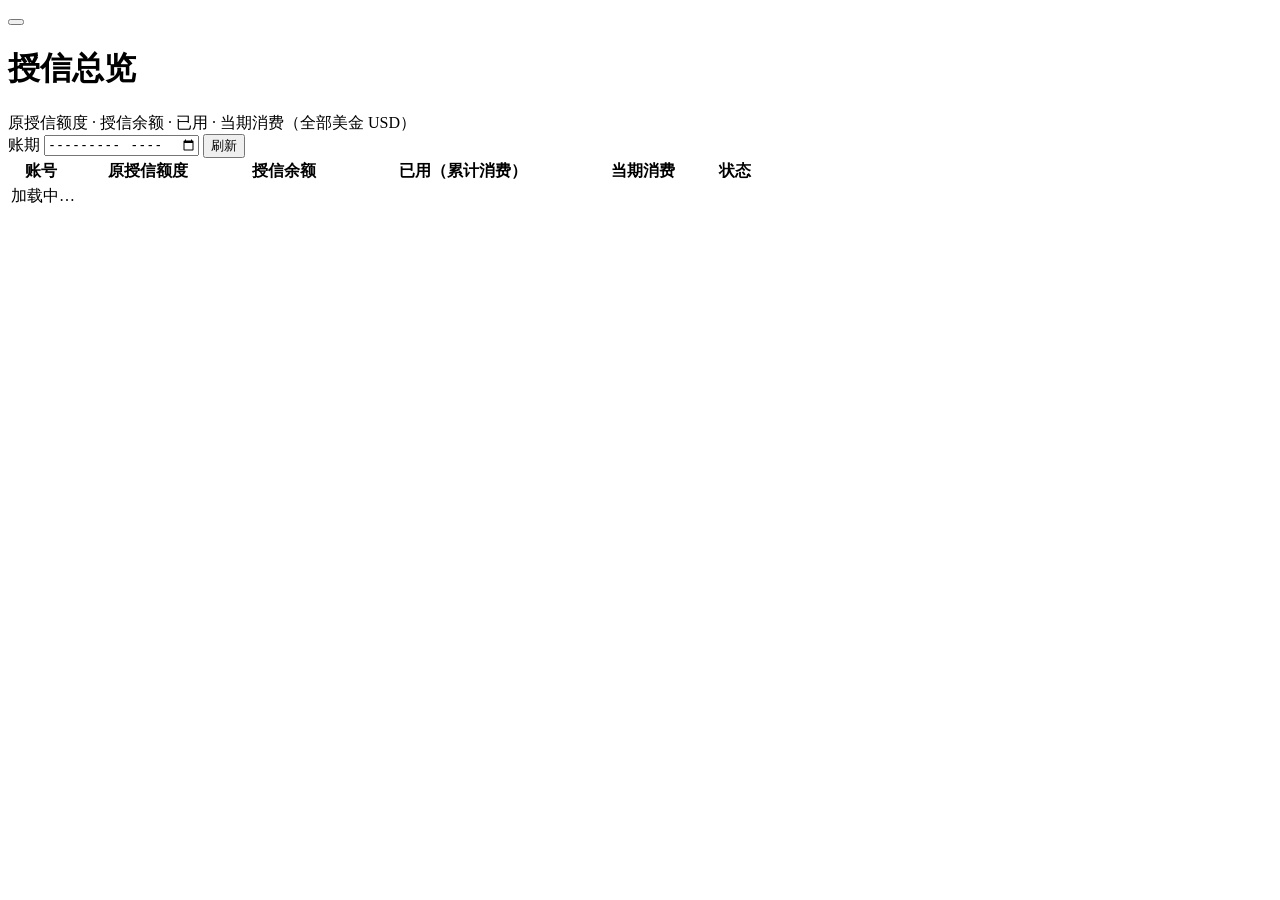
==== commit 2dc9841f: "Light Mode 改版 + 新账单页 + 可收起侧边栏 界面 - 固定浅色单主题，主色 #1664ff，删掉所有 prefers-color-scheme 分支。   :root 上加 color" ====
--- a/app/index.html
+++ b/app/index.html
@@ -3,170 +3,101 @@
 <head>
 <meta charset="utf-8">
 <meta name="viewport" content="width=device-width, initial-scale=1">
-<title>BytePlus Kuromi 平台</title>
+<title>授信总览 · BytePlus Kuromi 平台</title>
+<link rel="icon" href="/static/Kuromi_Icon_50px_20260828.png">
+<link rel="stylesheet" href="/app.css">
+<!-- 侧边栏收起状态必须在首帧之前定好，否则切页时侧边栏会先画成展开态再抽回去 -->
+<script>
+try{
+  document.documentElement.dataset.side =
+    (localStorage.getItem('bp_side') === 'mini') ? 'mini' : 'full';
+}catch(e){ document.documentElement.dataset.side = 'full'; }
+</script>
 <style>
-  :root{
-    --bg:#f6f7f9; --panel:#fff; --border:#e3e6ea; --text:#1c1f23; --muted:#6b7280;
-    --accent:#2563eb; --ok:#128a52; --warn:#b45309; --err:#c2261a;
-    --err-bg:#fdf2f1; --head:#f0f2f5; --zebra:#fafbfc; --bar:#dfe3e8;
-  }
-  @media (prefers-color-scheme:dark){
-    :root{
-      --bg:#15181c; --panel:#1c2025; --border:#2e343b; --text:#e6e9ed; --muted:#98a1ac;
-      --accent:#5b9cff; --ok:#3ecf8e; --warn:#e0a049; --err:#ff6b5e;
-      --err-bg:#2a1c1a; --head:#22272d; --zebra:#1f2429; --bar:#333a42;
-    }
-  }
-  *{box-sizing:border-box}
-  body{
-    margin:0; padding:22px; background:var(--bg); color:var(--text);
-    font:14px/1.5 "Segoe UI","Microsoft YaHei",system-ui,sans-serif;
-  }
-  .wrap{max-width:1180px;margin:0 auto}
-  header{display:flex;align-items:baseline;gap:12px;flex-wrap:wrap;margin-bottom:18px}
-  h1{font-size:20px;margin:0;font-weight:650}
-  .sub{color:var(--muted);font-size:12px}
-  .toolbar{
-    display:flex;gap:10px;align-items:center;flex-wrap:wrap;
-    background:var(--panel);border:1px solid var(--border);border-radius:10px;
-    padding:12px 14px;margin-bottom:16px;
-  }
-  label{font-size:12px;color:var(--muted)}
-  input[type=month]{
-    font:inherit;padding:6px 8px;border:1px solid var(--border);border-radius:6px;
-    background:var(--bg);color:var(--text);
-  }
-  button{
-    font:inherit;font-weight:550;padding:7px 15px;border-radius:6px;cursor:pointer;
-    border:1px solid transparent;background:var(--accent);color:#fff;
-  }
-  button:hover:not(:disabled){filter:brightness(1.08)}
-  button:disabled{opacity:.55;cursor:progress}
-  button.ghost{background:transparent;border-color:var(--border);color:var(--muted);font-weight:500}
-  .spacer{flex:1}
-  .stamp{font-size:12px;color:var(--muted);font-variant-numeric:tabular-nums}
-
-  .cards{display:flex;gap:12px;flex-wrap:wrap;margin-bottom:16px}
-  .card{
-    background:var(--panel);border:1px solid var(--border);border-radius:10px;
-    padding:12px 16px;min-width:168px;flex:1;
-  }
-  .card .k{font-size:11px;color:var(--muted);letter-spacing:.3px}
-  .card .v{font-size:21px;font-weight:600;margin-top:3px;font-variant-numeric:tabular-nums}
-
-  .panel{background:var(--panel);border:1px solid var(--border);border-radius:10px;overflow-x:auto}
-  table{border-collapse:collapse;width:100%;min-width:820px}
-  th,td{padding:10px 14px;text-align:right;border-bottom:1px solid var(--border);white-space:nowrap}
-  thead th{background:var(--head);font-size:12px;font-weight:600;color:var(--muted)}
-  th.l,td.l{text-align:left}
-  tbody tr:nth-child(even of :not(.errline)){background:var(--zebra)}
-  .num{font-variant-numeric:tabular-nums}
-  .acct{font-weight:550}
-  .meta{font-size:11px;color:var(--muted);font-weight:400}
-  .dim{color:var(--muted)}
-  .bad{color:var(--err)}
-  .warnval{color:var(--warn)}
-  .strong{font-weight:600}
-  .pill{
-    display:inline-block;font-size:11px;padding:2px 8px;border-radius:99px;
-    background:rgba(18,138,82,.12);color:var(--ok);
-  }
-  .pill.bad{background:rgba(194,38,26,.12);color:var(--err)}
-  .pill.warn{background:rgba(180,83,9,.14);color:var(--warn)}
-  .errbox{
-    background:var(--err-bg);border:1px solid var(--err);color:var(--err);
-    border-radius:8px;padding:12px 14px;margin-bottom:16px;white-space:pre-wrap;
-  }
-  .errline td{font-size:11px;color:var(--err);text-align:left;padding:2px 14px 8px;background:none}
-  .noteline td{font-size:11px;color:var(--warn);text-align:left;padding:2px 14px 8px;background:none}
-  .bar{height:4px;background:var(--bar);border-radius:99px;margin-top:5px;overflow:hidden}
-  .bar>i{display:block;height:100%;background:var(--accent);border-radius:99px}
-  tfoot td{font-weight:600;background:var(--head)}
-  footer{margin-top:14px;font-size:11px;color:var(--muted);line-height:1.75}
-  code{background:var(--head);padding:1px 4px;border-radius:3px}
-  .skel{padding:36px;text-align:center;color:var(--muted)}
-
-  /* 明细入口：真链接(同页签跳 /detail.html)，不是弹层 */
-  a.drill{
-    display:inline-block;text-decoration:none;white-space:nowrap;
-    border:1px solid var(--border);border-radius:6px;padding:4px 10px;
-    font-size:12px;font-weight:500;color:var(--accent);
-  }
-  a.drill:hover{background:var(--head)}
-  a.amt-link{
-    color:var(--accent);text-decoration:underline;
-    text-decoration-style:dotted;text-underline-offset:3px;
-  }
-
+  /* 总览表窄一些，给账号列留足空间即可 */
+  #tbl{min-width:760px}
 </style>
 </head>
 <body>
-<div class="wrap">
-
-  <header>
-    <h1>BytePlus Kuromi 平台</h1>
-    <span class="sub">原授信额度 · 授信余额 · 已用 · 消费（全部美金 USD）</span>
-  </header>
-
-  <div class="toolbar">
-    <label for="period">账期</label>
-    <input type="month" id="period">
-    <button id="refresh">刷新</button>
-    <span class="spacer"></span>
-    <span class="stamp" id="stamp"></span>
-    <button class="ghost" id="logout" hidden>退出登录</button>
-  </div>
-
-  <div id="err"></div>
-  <div class="cards" id="cards"></div>
-
-  <div class="panel">
-    <table>
-      <thead>
-        <tr>
-          <th class="l">账号</th>
-          <th>原授信额度</th>
-          <th>授信余额</th>
-          <th>已用（累计消费）</th>
-          <th id="thPeriod">当期消费</th>
-          <th>状态</th>
-          <th></th>
-        </tr>
-      </thead>
-      <tbody id="rows">
-        <tr><td colspan="7" class="skel">加载中…</td></tr>
-      </tbody>
-      <tfoot id="foot"></tfoot>
-    </table>
-  </div>
-
-  <footer id="notes"></footer>
-
+<div class="app">
+
+  <aside class="side" id="side"></aside>
+  <div class="backdrop" id="backdrop"></div>
+
+  <main class="main"><div class="wrap">
+
+    <div class="topbar">
+      <button class="hamb" id="hamb" type="button" aria-label="菜单"></button>
+      <h1>授信总览</h1>
+      <span class="sub">原授信额度 · 授信余额 · 已用 · 当期消费（全部美金 USD）</span>
+    </div>
+
+    <div class="toolbar">
+      <label for="period">账期</label>
+      <input type="month" id="period">
+      <button id="refresh">刷新</button>
+      <span class="spacer"></span>
+      <span class="stamp" id="stamp"></span>
+    </div>
+
+    <div id="err"></div>
+    <div class="cards" id="cards"></div>
+
+    <div class="panel"><div class="scroll">
+      <table id="tbl">
+        <thead>
+          <tr>
+            <th class="l">账号</th>
+            <th>原授信额度</th>
+            <th>授信余额</th>
+            <th>已用（累计消费）</th>
+            <th id="thPeriod">当期消费</th>
+            <th>状态</th>
+          </tr>
+        </thead>
+        <tbody id="rows">
+          <tr><td colspan="6" class="skel">加载中…</td></tr>
+        </tbody>
+        <tfoot id="foot"></tfoot>
+      </table>
+    </div></div>
+
+    <footer id="notes"></footer>
+
+  </div></main>
 </div>
-
 
 <script src="/common.js"></script>
 <script>
 const $ = id => document.getElementById(id);
+
+initShell('overview');
 
 function renderCards(d){
   const t = d.totals || {};
   const cur = ' <span class="dim" style="font-size:12px;font-weight:400">'+esc(d.currency)+'</span>';
   const items = [
-    ['账号数', String(d.account_count) + (d.error_count ? ' <span class="bad" style="font-size:12px">'+d.error_count+' 异常</span>' : '')],
-    ['原授信额度合计', money(t.granted, {atLeast: d.totals_partial}) + cur],
-    ['授信余额合计', money(t.balance) + cur],
-    ['已用合计', money(t.used) + cur],
-    [esc(d.period) + ' 消费合计', money(t.selected_spend) + cur],
+    ['账号数', String(d.account_count) + (d.error_count ? ' <span class="bad" style="font-size:12px">'+d.error_count+' 异常</span>' : ''), ''],
+    ['原授信额度合计', money(t.granted, {atLeast: d.totals_partial}) + cur, ''],
+    ['授信余额合计', money(t.balance) + cur, ''],
+    ['已用合计', money(t.used) + cur, ''],
+    [esc(d.period) + ' 消费合计', money(t.selected_spend) + cur, ' accent'],
   ];
-  $('cards').innerHTML = items.map(([k,v]) =>
-    '<div class="card"><div class="k">'+k+'</div><div class="v">'+v+'</div></div>').join('');
+  $('cards').innerHTML = items.map(([k,v,cls]) =>
+    '<div class="card'+cls+'"><div class="k">'+k+'</div><div class="v">'+v+'</div></div>').join('');
+}
+
+// 账单页链接。带上当前账期，这样账单页打开就是同一个月、同一个账号。
+function billHref(uid){
+  const p = $('period').value || defaultPeriod();
+  return '/bill.html?uid=' + encodeURIComponent(uid)
+       + '&period=' + encodeURIComponent(p);
 }
 
 function renderRows(d){
   const tb = $('rows');
   if(!d.accounts.length){
-    tb.innerHTML = '<tr><td colspan="7" class="skel">cred.xlsx 里没有账号</td></tr>';
+    tb.innerHTML = '<tr><td colspan="6" class="skel">cred.xlsx 里没有账号</td></tr>';
     return;
   }
   let html = '';
@@ -177,8 +108,11 @@
     const pct = (isFinite(granted) && granted > 0 && isFinite(used))
       ? Math.max(0, Math.min(100, used / granted * 100)) : null;
 
+    // 账号名即下钻入口: 点进去是该账号该账期的账单页
     html += '<tr>'
-      + '<td class="l"><div class="acct">' + esc(a.email || '(无邮箱)') + '</div>'
+      + '<td class="l">'
+      +   '<a class="acct" href="' + billHref(a.uid) + '">'
+      +     esc(a.email || '(无邮箱)') + '</a>'
       +   '<div class="meta">UID ' + esc(a.uid) + ' · ' + esc(a.ak_masked) + '</div></td>';
 
     // 原授信额度（推算值）
@@ -203,16 +137,11 @@
               : '')
           + '</td>';
 
-    // 当期消费 —— 金额本身可点，下钻到明细
+    // 当期消费 —— 纯展示，不做跳转
     if(a.selected_spend_error){
       html += '<td class="bad">查询失败</td>';
     }else{
-      const clickable = sel.total !== null && sel.total !== undefined;
-      html += '<td>'
-            + (clickable
-                ? '<a class="amt-link" href="' + detailHref(a.uid) + '" '
-                  + 'title="查看明细">' + money(sel.total) + '</a>'
-                : money(sel.total))
+      html += '<td>' + money(sel.total)
             + (sel.products ? '<div class="meta">' + sel.products + ' 个产品</div>' : '')
             + (sel.from_cache ? '<div class="meta">缓存</div>' : '')
             + (sel.truncated ? '<div class="meta bad">产品数超上限，可能少算</div>' : '')
@@ -223,7 +152,6 @@
         ? (a.granted_partial ? '<span class="pill warn">部分</span>'
                              : '<span class="pill">正常</span>')
         : '<span class="pill bad">异常</span>') + '</td>'
-      + '<td><a class="drill" href="' + detailHref(a.uid) + '">明细 ›</a></td>'
       + '</tr>';
 
     const errs = [
@@ -232,10 +160,10 @@
       a.current_spend_error && '当月消费: ' + errText(a.current_spend_error),
     ].filter(Boolean);
     if(errs.length){
-      html += '<tr class="errline"><td colspan="7">' + errs.join('<br>') + '</td></tr>';
+      html += '<tr class="errline"><td colspan="6">' + errs.join('<br>') + '</td></tr>';
     }
     if(a.notes && a.notes.length){
-      html += '<tr class="noteline"><td colspan="7">' + a.notes.map(esc).join('<br>') + '</td></tr>';
+      html += '<tr class="noteline"><td colspan="6">' + a.notes.map(esc).join('<br>') + '</td></tr>';
     }
   }
   tb.innerHTML = html;
@@ -246,7 +174,7 @@
     + '<td>' + money(t.balance) + '</td>'
     + '<td>' + money(t.used) + '</td>'
     + '<td>' + money(t.selected_spend) + '</td>'
-    + '<td></td><td></td></tr>';
+    + '<td></td></tr>';
 }
 
 function renderNotes(d){
@@ -264,14 +192,37 @@
     + '若某个账期取数失败，该账号的原授信额度会标成 <code>≥</code> 下限值，不会把失败当成 0。<br>'
     + '<b>币种</b>：按需求统一按 ' + esc(d.currency) + ' 显示。<br>'
     + '<b>模式</b>：当月数据每次刷新都实时查 BytePlus API。账号来自 <code>cred.xlsx</code>，'
-    + '改完点刷新即可生效（无需重启）。';
-}
-
-// 明细页链接。带上当前账期，这样详情页打开就是同一个月。
-function detailHref(uid){
-  const p = $('period').value || defaultPeriod();
-  return '/detail.html?uid=' + encodeURIComponent(uid)
-       + '&period=' + encodeURIComponent(p);
+    + '改完点刷新即可生效（无需重启）。点账号名可看该账期的<b>账单明细</b>。';
+}
+
+function applyData(data){
+  $('thPeriod').textContent = data.period + ' 消费';
+  renderCards(data);
+  renderRows(data);
+  renderNotes(data);
+}
+
+// ---- 返回总览时不重查 ------------------------------------------------------
+// 从账单页按返回键回来，本不该重新查一遍所有账号的接口。
+// 首选是浏览器 bfcache(整页从内存恢复)，服务端已把页面文档的 Cache-Control
+// 从 no-store 改成 no-cache 来保住它 —— 但 bfcache 还会被"附加了调试器"、
+// 内存压力、超时等因素取消，不能指望。所以这里再兜一层:
+// 离开前把总览数据存进 sessionStorage，返回导航时直接拿它渲染。
+const SNAP_KEY = 'bp_overview_snap';
+const SNAP_TTL_MS = 10 * 60 * 1000;   // 超过 10 分钟就宁可重查
+
+function saveSnapshot(data){
+  try{
+    sessionStorage.setItem(SNAP_KEY, JSON.stringify({at: Date.now(), data: data}));
+  }catch(e){ /* 配额满/隐私模式下失败无所谓，退化成重新查询 */ }
+}
+
+function loadSnapshot(){
+  try{
+    const s = JSON.parse(sessionStorage.getItem(SNAP_KEY) || 'null');
+    if(!s || !s.data || (Date.now() - s.at) > SNAP_TTL_MS) return null;
+    return s.data;
+  }catch(e){ return null; }
 }
 
 async function load(){
@@ -283,28 +234,21 @@
 
   const period = $('period').value || defaultPeriod();
   try{
-    // 若页面是用 http://user:pass@host/ 这种带凭据的地址打开的(Basic Auth 下
-    // 有人会这么存书签)，相对 URL 会继承这段凭据，而 fetch() 拒绝带凭据的 URL。
-    // 这里显式清掉。
-    const u = new URL('/api/accounts', location.href);
-    u.username = ''; u.password = '';
-    u.searchParams.set('period', period);
-    const res = await fetch(u.toString(), {cache:'no-store', headers: authHeader()});
+    const res = await fetch(apiURL('/api/accounts', {period: period}),
+                            {cache:'no-store', headers: authHeader()});
 
     // 未登录 / 凭据失效 -> 回登录页。凭据只在浏览器里，服务端无 session。
     if(res.status === 401){ return toLogin(); }
     const data = await res.json();
     if(!res.ok || data.error) throw new Error(data.error || ('HTTP ' + res.status));
 
-    $('thPeriod').textContent = data.period + ' 消费';
-    renderCards(data);
-    renderRows(data);
-    renderNotes(data);
+    applyData(data);
+    saveSnapshot(data);
     $('stamp').textContent = '更新于 ' + fmtLocal(data.fetched_at)
                            + ' · 耗时 ' + data.elapsed_ms + ' ms';
   }catch(e){
     $('err').innerHTML = '<div class="errbox">加载失败: ' + esc(e.message) + '</div>';
-    $('rows').innerHTML = '<tr><td colspan="7" class="skel">—</td></tr>';
+    $('rows').innerHTML = '<tr><td colspan="6" class="skel">—</td></tr>';
     $('foot').innerHTML = '';
     $('cards').innerHTML = '';
     $('stamp').textContent = '';
@@ -319,13 +263,44 @@
 $('refresh').addEventListener('click', load);
 $('period').addEventListener('change', load);
 
-// 只有确实带着凭据时才显示退出按钮(未启用验证时不显示)
-if(sessionStorage.getItem(AUTH_KEY)){
-  const btn = $('logout');
-  btn.hidden = false;
-  btn.addEventListener('click', toLogin);
-}
-load();
+// 什么时候算"从账单页回来"，可以直接用快照而不重查:
+//   1. 浏览器返回/前进键 -> navigation.type === 'back_forward'
+//   2. 账单页的「返回总览」链接 -> 那是**前进导航**(type = navigate)，
+//      拿不到上面那条路径，所以链接上带了 ?restore=1 作为显式标记。
+//      (本想用 document.referrer 判断来源，但响应头设了 Referrer-Policy:
+//       no-referrer，它恒为空，用不了。)
+// 其它情况一律照常查: 首次打开、刷新页面、手动输地址。
+const navEntry = performance.getEntriesByType('navigation')[0] || {};
+let wantRestore = navEntry.type === 'back_forward';
+try{
+  if(new URLSearchParams(location.search).get('restore') === '1') wantRestore = true;
+}catch(e){ /* 忽略 */ }
+
+// 标记用完就把地址栏洗干净，别让 ?restore=1 被收藏或分享出去
+if(location.search){
+  history.replaceState(null, '', location.pathname);
+}
+
+const snapshot = wantRestore ? loadSnapshot() : null;
+
+if(snapshot){
+  $('period').value = snapshot.period;
+  applyData(snapshot);
+  $('stamp').innerHTML = '更新于 ' + fmtLocal(snapshot.fetched_at)
+    + ' <span class="dim">· 返回时的数据，点刷新可更新</span>';
+}else{
+  load();
+}
+
+// bfcache 真正生效时脚本不会重跑，页面整个从内存恢复 —— 那样更好(连滚动位置
+// 都在)。这里只把时间戳标注一下，让人知道看到的不是刚查的。
+window.addEventListener('pageshow', ev => {
+  if(!ev.persisted) return;
+  const s = $('stamp').textContent;
+  if(s && s.indexOf('返回时的数据') === -1){
+    $('stamp').innerHTML = esc(s) + ' <span class="dim">· 返回时的数据，点刷新可更新</span>';
+  }
+});
 </script>
 </body>
 </html>
